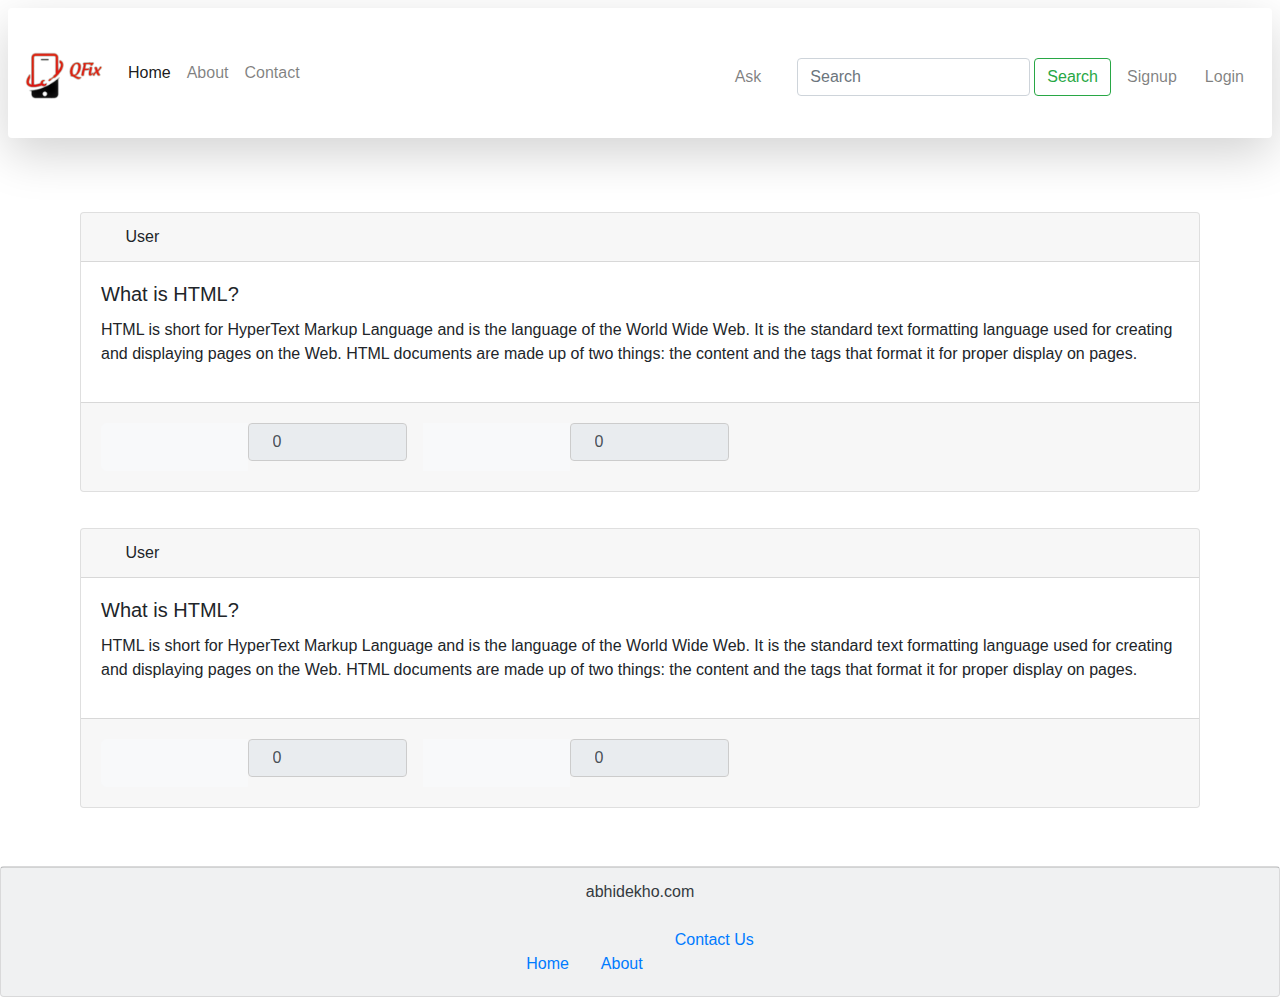
==== index.html @ d0c45ffd "add'on the seperate like or dislike with counter onClick" ====
<!doctype html>
<html lang="en">
  <head>
    <!-- Required meta tags -->
    <meta charset="utf-8">
    <meta name="viewport" content="width=device-width, initial-scale=1, shrink-to-fit=no">

    <!-- Bootstrap CSS -->
    <link rel="stylesheet" href="https://stackpath.bootstrapcdn.com/bootstrap/4.4.1/css/bootstrap.min.css" integrity="sha384-Vkoo8x4CGsO3+Hhxv8T/Q5PaXtkKtu6ug5TOeNV6gBiFeWPGFN9MuhOf23Q9Ifjh" crossorigin="anonymous">
    
    <!-- FontAwesome Icons -->
    <link rel="stylesheet" href="https://use.fontawesome.com/releases/v5.7.0/css/all.css" integrity="sha384-lZN37f5QGtY3VHgisS14W3ExzMWZxybE1SJSEsQp9S+oqd12jhcu+A56Ebc1zFSJ" crossorigin="anonymous">
   
    <!-- login & signup css -->
    <link rel="stylesheet" href="css/login.css">

    <!-- Back to Top -->
    <link rel="stylesheet" href="https://maxcdn.bootstrapcdn.com/font-awesome/4.5.0/css/font-awesome.min.css">
    <link href="https://fonts.googleapis.com/css?family=Merriweather:400,900,900i" rel="stylesheet">
    <link rel="stylesheet" href="css/backtop.css">

    <!-- Favicon -->
    <link rel="shortcut icon" href="img/IMG_20200204_193355.png" type="image/x-icon">
    
    
    <title>QFix</title>
  </head>
<body style="background-color:#ffffff">
  
  <!-- Back to top button -->
  <a id="button" href="#index.html"></a>

    <!--Navbar for the page-->
    <nav class="navbar navbar-expand-lg navbar-light bg-light text-dark shadow-lg p-3 mb-5 bg-white rounded mr-2 ml-2 mt-2 pt-1 pb-3">
        <button class="navbar-toggler" type="button" data-toggle="collapse" data-target="#navbarTogglerDemo01" aria-controls="navbarTogglerDemo01" aria-expanded="false" aria-label="Toggle navigation">
          <span class="navbar-toggler-icon"></span>
        </button>
        <div class="collapse navbar-collapse" id="navbarTogglerDemo01">
          <a class="navbar-brand" href="index.html">
            <img src="img/QFix_Horizontal.png" width="80px" height="80px" alt="image goes here" class="mt-lg-2" />
          </a>
          <ul class="navbar-nav mr-auto mt-2 mt-lg-0">
            <li class="nav-item active">
              <a class="nav-link" href="index.html">Home <span class="sr-only">(current)</span></a>
            </li>
            <li class="nav-item">
              <a class="nav-link" href="about.html">About</a>
            </li>
            <li class="nav-item">
                <a class="nav-link" href="contact.html">Contact</a>
            </li>
          </ul>

          <ul class="navbar-nav mr-1 mt-2 mt-lg-2">
           
            
            <form class="form-inline my-2 my-lg-0 mr-2">
              <li class="nav-item">
                <a class="nav-link" style="width:auto;"></i>Ask<i class="fas fa-plus mr-3"></i></a>
              </li> 
              <!-- Search Bar -->
              <li class="nav-item">
                <input class="form-control mr-sm-1" type="search" placeholder="Search" aria-label="Search">
              </li>
              <li class="nav-item">
                <button class="btn btn-outline-success my-2 my-sm-0" type="submit">Search</button>
              </li>
              </form>

          <!-- signup popbar -->  
            <li class="nav-item">
              <a class="nav-link" onclick="document.getElementById('id01').style.display='block'" style="width:auto;">Signup<i class="fas fa-user-plus"></i></a>
              <div id="id01" class="modal">

                <form class="modal-content animate" action="" method="post" onsubmit="return validatePassword(document.form.password);">
                  <div class="imgcontainer">
                    <span onclick="document.getElementById('id01').style.display='none'" class="close" title="Close Modal">&times;</span>
                    <img src="https://encrypted-tbn0.gstatic.com/images?q=tbn:ANd9GcQ6TaCLCqU4K0ieF27ayjl51NmitWaJAh_X0r1rLX4gMvOe0MDaYw&s" alt="Avatar" class="avatar">
                  </div>
              
                  <div class="container">
                    <label for="exampleInput1">Name</label>
                    <input type="text" class="form-control" placeholder="Name" name="name" minlength="3" maxlength="20" required>

                    <label for="exampleInputEmail1">Email address</label>
                    <input type="email" class="form-control" placeholder="Email" name="email" required>
                    
                    <label for="ucat">Category</label>
                        <select class="form-control" value="" name="category" required>
                            <option selected></option>
                            <option>Student</option>
                            <option>Faculty</option>
                            <option>Alumni</option>
                        </select>
                    
                    <label for="exampleInputPassword1">Password</label>
                    <input type="password" class="form-control" placeholder="Password" name="password" minlength="6" maxlength="15" required>          
                  
                    <button type="submit" value="Login" onclick="signup(form);">Signup</button>  
                  </div>
              
                  <div class="container" style="background-color:#f1f1f1">
                    <button type="button" onclick="document.getElementById('id01').style.display='none'" class="cancelbtn">Cancel</button>
                    <span class="psw">Forgot <a href="#">password?</a></span>
                  </div>
                </form>
              </div>
              
              <script>
              // Get the modal
              var modal = document.getElementById('id01'); 
              // When the user clicks anywhere outside of the modal, close it
              window.onclick = function(event) {
                  if (event.target == modal) {
                      modal.style.display = "none";
                  }
              }
              </script>  

              <!-- Script for the login with Username&&password -->
              <script language="javascript">
                function signup(form) { 
                  if (name == null || name == "") {
                  alert("Please enter the Name");
                  return false;
                  }
                  else if (email == null || email == "") {
                  alert("Please enter the Email");
                  return false;
                  }
                  else if (password == null || password == "") {
                      alert("Please enter the password");
                      return false;
                  }
                  else
                  { 
                      alert('Password must contain at least one lowercase letter, one uppercase letter, numeric digit and a special character with minimum length of 8 characters');
                      return false;
                  }
                  // if(form.name.value == "" && form.email.value == "" && form.category.value == "" && form.password.value == "") {
                  //   alert("Please fill the entire form")
                  // }
                  // else {
                  //   alert("Form filled Successfully")   /*displays error message*/
                  // }
              }

              /* email validation js */
              function validateEmail(form)  
              {  
                var x = document.form.email.value;  
                var atposition = x.indexOf("@");  
                var dotposition = x.lastIndexOf(".");  
                if (atposition<1 || dotposition<atposition+2 || dotposition+2>=x.length){  
                  alert("Please enter a valid e-mail address \n atpostion:"+atposition+"\n dotposition:"+dotposition);  
                  return false;  
                }  
              }  
              // function validatePassword(password)
              // { 
              //   var passw = /^(?=.*\d)(?=.*[a-z])(?=.*[A-Z]).{6,20}$/;
              //   if(password.value.match(passw)) 
              //   { 
              //    alert('Correct, try another...')
              //     return true;
              //   }
              //   else
              //   { 
              //     alert('Wrong...!')
              //     return false;
              //   }
              // }  
              </script>	
            </li>

          <!-- login popup bar-->
          <li class="nav-item">
            <a class="nav-link" onclick="document.getElementById('id02').style.display='block'" style="width:auto;">Login<i class="fas fa-user-lock"></i></a>
            <div id="id02" class="modal">

              <form class="modal-content animate" action="" method="post" onsubmit="return loginValidate();">
                <div class="imgcontainer">
                  <span onclick="document.getElementById('id02').style.display='none'" class="close" title="Close Modal">&times;</span>
                  <img src="https://encrypted-tbn0.gstatic.com/images?q=tbn:ANd9GcQ6TaCLCqU4K0ieF27ayjl51NmitWaJAh_X0r1rLX4gMvOe0MDaYw&s" alt="Avatar" class="avatar">
                </div>
            
                <div class="container">
                  <label for="exampleInputEmail1">Username</label>
                  <input type="email" class="form-control" placeholder="UserName" name="userid" required>
            
                  <label for="exampleInputPassword1">Password</label>
                  <input type="password" class="form-control" placeholder="Password" name="pswrd" minlength="6" maxlength="15" required>
                    
                  <button type="submit" onclick="login(this.form)" value="Login">Login</button>
                  
                </div>
            
                <div class="container" style="background-color:#f1f1f1">
                  <button type="button" onclick="document.getElementById('id02').style.display='none'" class="cancelbtn">Cancel</button>
                  <span class="psw">Forgot <a href="#">password?</a></span>
                </div>
              </form>
            </div>
            
            <!-- Script for the login with Username&&password -->

            <script language="javascript">
              function login(form) { /*function to check userid & password*/
              /*the following code checkes whether the entered userid and password are matching*/
              
              if(form.userid.value == "admin@mail.com" && form.pswrd.value == "password") {
              //	window.open('DS_Login.html') /*  open the target page while ID & password matched */
                alert("Successfully Login")	/*opens the alert box while Id & password matches*/
              }
              else {
                alert("Invalid UserID && Password")/*displays error message*/
              }
            }
            </script>	

                        
          <!-- Script for the closing window with mouse pointer -->
          <script>
            // Get the modal
            var modal_2 = document.getElementById('id01');
            
            // When the user clicks anywhere outside of the modal, close it
            window.onclick = function(event) {
                if (event.target == modal_2) {
                    modal_2.style.display = "none";
                }
            }
            </script>
            
            
            <!-- Script for the closing window with mouse pointer -->
            <script>
            // Get the modal
            var modal_2 = document.getElementById('id02');
            
            // When the user clicks anywhere outside of the modal, close it
            window.onclick = function(event) {
                if (event.target == modal_2) {
                    modal_2.style.display = "none";
                }
            }
            </script> 
          </li>
        </ul>
        </div>
      </nav>

    
  <!--Post in Card form-->
          <div class="container">
            <div class="card text-left mt-lg-3">
              <div class="card-header">
                <i class="fas fa-user mr-2"></i>
                User
              </div>
              <div class="card-body">
                <h5 class="card-title">What is HTML?</h5>
                <p class="card-text">
                  HTML is short for HyperText Markup Language and is the language of the World Wide Web. 
                  It is the standard text formatting language used for creating and displaying pages on the Web. 
                  HTML documents are made up of two things: the content and the tags that format it for proper display on pages.
                </p>
                </p>
              </div>
              <div class="card-footer text-muted">
              <!-- like or dislike btn-->
                <div class="btn-group" role="group" aria-label="Basic example">
                  <button type="button" class="btn btn-light btn-lg" onclick="countLike1()" id="like1"> <i class="far fa-thumbs-up"></i> </button>
                  <input class="form-control" id="counterLike1" type="text" value="0" readonly>
                  <button type="button" class="btn btn-light btn-lg ml-3" onclick="countDislike1()" id="dislike1"> <i class="far fa-thumbs-down"></i> </button>
                  <input class="form-control" id="counterDislike1" type="text" value="0" readonly>
                </div>
              <!-- increment or decrement onClick like or dislike btn -->
                 <script>
                    function countLike1()
                      {
                          var value = parseInt(document.getElementById('counterLike1').value, 10);
                          value = isNaN(value) ? 0 : value;
                          value++;
                          document.getElementById('counterLike1').value = value;
                      }

                    function countDislike1()
                      {
                          var value = parseInt(document.getElementById('counterDislike1').value, 10);
                          value = isNaN(value) ? 0 : value;
                          value++;
                          document.getElementById('counterDislike1').value = value;
                      }
                  </script>
              <!-- light comment -->
                 <i class="far fa-comment-alt ml-3 mr-3" data-toggle="collapse" data-target="#collapseEx1" aria-expanded="false" aria-controls="collapseExample"></i>
                    <div class="collapse" id="collapseEx1">
                      <div class="card card-body">
                        Anim pariatur cliche reprehenderit, enim eiusmod high life accusamus terry richardson ad squid. Nihil anim keffiyeh helvetica, craft beer labore wes anderson cred nesciunt sapiente ea proident.
              <!-- comment box -->
                        <ul class="navbar-nav mr-1 mt-2 mt-lg-2">
                          <form class="form-inline my-2 my-lg-0 mr-2">
                            <li class="nav-item">
                              <input class="form-control mr-sm-1" type="search" placeholder="Comment" aria-label="Search">
                            </li>
                            <li class="nav-item">
                              <button class="btn btn-outline-success my-2 my-sm-0" type="submit">Comment</button>
                            </li>
                            </form>
                          </ul>
                      </div>
                    </div>
                  </div>
        <!-- end of footer of post section-->
            </div>
          </div>
        
           
  <!--Post in Card form-->
        <div class="container">
          <div class="card text-left mt-lg-3">
            <div class="card-header">
              <i class="fas fa-user mr-2"></i>
              User
            </div>
            <div class="card-body">
              <h5 class="card-title">What is HTML?</h5>
              <p class="card-text">
                HTML is short for HyperText Markup Language and is the language of the World Wide Web. 
                It is the standard text formatting language used for creating and displaying pages on the Web. 
                HTML documents are made up of two things: the content and the tags that format it for proper display on pages.
              </p>
              </p>
            </div>
            <div class="card-footer text-muted">
            <!-- like or dislike btn-->
              <div class="btn-group" role="group" aria-label="Basic example">
                <button type="button" class="btn btn-light btn-lg" onclick="countLike2()" id="like2"> <i class="far fa-thumbs-up"></i> </button>
                <input class="form-control" id="counterLike2" type="text" value="0" readonly>
                <button type="button" class="btn btn-light btn-lg ml-3" onclick="countDislike2()" id="dislike2"> <i class="far fa-thumbs-down"></i> </button>
                <input class="form-control" id="counterDislike2" type="text" value="0" readonly>
              </div>
            <!-- increment or decrement onClick like or dislike btn -->
              <script>
                  function countLike2()
                    {
                        var value = parseInt(document.getElementById('counterLike2').value, 10);
                        value = isNaN(value) ? 0 : value;
                        value++;
                        document.getElementById('counterLike2').value = value;
                    }

                  function countDislike2()
                    {
                        var value = parseInt(document.getElementById('counterDislike2').value, 10);
                        value = isNaN(value) ? 0 : value;
                        value++;
                        document.getElementById('counterDislike2').value = value;
                    }
                </script>
            <!-- light comment -->
              <i class="far fa-comment-alt ml-3 mr-3" data-toggle="collapse" data-target="#collapseEx1" aria-expanded="false" aria-controls="collapseExample"></i>
                  <div class="collapse" id="collapseEx1">
                    <div class="card card-body">
                      Anim pariatur cliche reprehenderit, enim eiusmod high life accusamus terry richardson ad squid. Nihil anim keffiyeh helvetica, craft beer labore wes anderson cred nesciunt sapiente ea proident.
            <!-- comment box -->
                      <ul class="navbar-nav mr-1 mt-2 mt-lg-2">
                        <form class="form-inline my-2 my-lg-0 mr-2">
                          <li class="nav-item">
                            <input class="form-control mr-sm-1" type="search" placeholder="Comment" aria-label="Search">
                          </li>
                          <li class="nav-item">
                            <button class="btn btn-outline-success my-2 my-sm-0" type="submit">Comment</button>
                          </li>
                          </form>
                        </ul>
                    </div>
                  </div>
                </div>
      <!-- end of footer of post section-->
          </div>
        </div>

          
          
      <!-- footer -->
    <div class="card text-center bg-light mt-lg-5">
      <div class="card-footer text-dark">
            abhidekho.com
            <ul class="nav justify-content-center mt-lg-3">
              <li class="nav-item">
                <i class="fas fa-home"></i>
                <a class="nav-link active" href="index.html">Home</a>
              </li>
              <li class="nav-item">
                <i class="fas fa-paragraph"></i>
                <a class="nav-link" href="about.html">About</a>
              </li>
              <li class="nav-item">
                <i class="fas fa-headset"></i>
                <a class="nav-link" href="contact.html">Contact Us</a>
              </li>
            </ul>
        </div>
      </div> 



    <!-- Optional JavaScript -->
    <!-- jQuery first, then Popper.js, then Bootstrap JS -->
    <script src="https://code.jquery.com/jquery-3.4.1.slim.min.js" integrity="sha384-J6qa4849blE2+poT4WnyKhv5vZF5SrPo0iEjwBvKU7imGFAV0wwj1yYfoRSJoZ+n" crossorigin="anonymous"></script>
    <script src="https://cdn.jsdelivr.net/npm/popper.js@1.16.0/dist/umd/popper.min.js" integrity="sha384-Q6E9RHvbIyZFJoft+2mJbHaEWldlvI9IOYy5n3zV9zzTtmI3UksdQRVvoxMfooAo" crossorigin="anonymous"></script>
    <script src="https://stackpath.bootstrapcdn.com/bootstrap/4.4.1/js/bootstrap.min.js" integrity="sha384-wfSDF2E50Y2D1uUdj0O3uMBJnjuUD4Ih7YwaYd1iqfktj0Uod8GCExl3Og8ifwB6" crossorigin="anonymous"></script>
    
    <!--validation form-->  
    <script src="js/validation.js"></script>

    <!--back to top-->
    <script src=”https://cdnjs.cloudflare.com/ajax/libs/jquery/3.1.1/jquery.min.js”></script>
    <script src="js/backtop.js"></script>

  </body>
</html>
---- css/login.css ----
body {
    font-family: Arial, Helvetica, sans-serif;				
}

/* Full-width input fields */
input[type=text], input[type=password] {
  width: 100%;
  padding: 12px 24px;
  margin: 8px 0;
  display: inline-block;
  border: 1px solid #ccc;
  box-sizing: border-box;
}

/* Set a style for all buttons */
button {
  background-color: #4CAF50;
  color: white;
  padding: 14px 20px;
  margin: 8px 0;
  border: none;
  cursor: pointer;
  width: 100%;
}

button:hover {
  opacity: 0.8;
}

/* Extra styles for the cancel button */
.cancelbtn {
  width: auto;
  padding: 10px 18px;
  background-color: #f44336;
}

/* Center the image and position the close button */
.imgcontainer {
  text-align: center;
  margin: 24px 0 12px 0;
}

img.avatar {
  width: 40%;
  border-radius: 50%;
}

.container {
  padding: 10px;
}

span.psw {
  float: right;
  padding-top: 16px;
}

/* span.forgot_psw {
    float: right	
    padding-top: 16px;
} */

/* The Modal (background) */
.modal {
  display: none; /* Hidden by default */
  position: fixed; /* Stay in place */
  z-index: 1; /* Sit on top */
  left: 0;
  top: 0;
  width: 100%; /* Full width */
  height: 100%; /* Full height */
  overflow: auto; /* Enable scroll if needed */
  background-color: rgb(0,0,0); /* Fallback color */
  background-color: rgba(0,0,0,0.4); /* Black w/ opacity */
  padding-top: 60px;
}

/* Modal Content/Box */
.modal-content {
  background-color: #fefefe;
  margin: 5% auto 15% auto; /* 5% from the top, 15% from the bottom and centered */
  border: 1px solid #888;
  width: 50%; /* Could be more or less, depending on screen size */ 
}

/* The Close Button (x) */
.close {
  position: absolute;
  right: 25px;
  top: 0;
  color: #000;
  font-size: 35px;
  font-weight: bold;
}

.close:hover,
.close:focus {
  color: red;
  cursor: pointer;
}

/* Add Zoom Animation */
.animate {
  -webkit-animation: animatezoom 0.6s;
  animation: animatezoom 0.6s
}

@-webkit-keyframes animatezoom {
  from {-webkit-transform: scale(0)} 
  to {-webkit-transform: scale(1)}
}
  
@keyframes animatezoom {
  from {transform: scale(0)} 
  to {transform: scale(1)}
}

/* Change styles for span and cancel button on extra small screens */
@media screen and (max-width: 300px) {
  span.psw {
     display: block;
     float: none;
  }
  .cancelbtn {
     width: 100%;
  }
  
  
}
---- css/backtop.css ----
#button {
    display: inline-block;
    background-color: #43BE31;
    width: 40px;
    height: 50px;
    text-align: center;
    border-radius: 4px;
    position: fixed;
    bottom: 30px;
    right: 30px;
    transition: background-color .3s, 
      opacity .5s, visibility .5s;
    opacity: 0;
    visibility: hidden;
    z-index: 1000;
  }
  #button::after {
    content: "\f077";
    font-family: FontAwesome;
    font-weight: normal;
    font-style: normal;
    font-size: 2em;
    line-height: 50px;
    color: #fff;
  }
  #button:hover {
    cursor: pointer;
    background-color: #333;
  }
  #button:active {
    background-color: #555;
  }
  #button.show {
    opacity: 1;
    visibility: visible;
  }
  
  /* Styles for the content section */
  
  .content {
    width: 77%;
    margin: 50px auto;
    font-family: 'Merriweather', serif;
    font-size: 17px;
    color: #6c767a;
    line-height: 1.9;
  }
  @media (min-width: 500px) {
    .content {
      width: 43%;
    }
    #button {
      margin: 30px;
    }
  }
  .content h1 {
    margin-bottom: -10px;
    color: #03a9f4;
    line-height: 1.5;
  }
  .content h3 {
    font-style: italic;
    color: #96a2a7;
  }
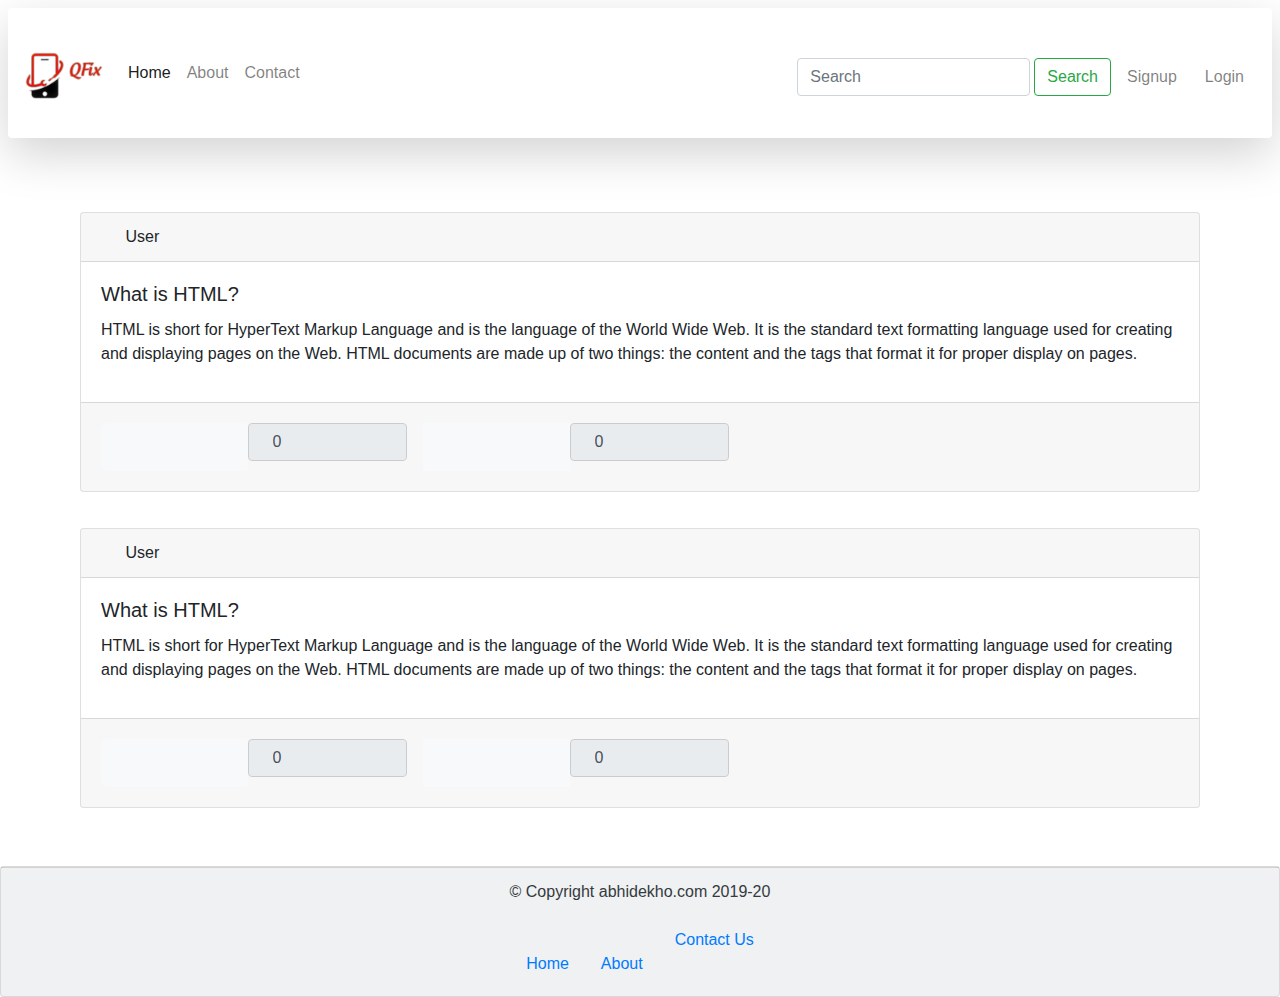
==== commit e3e8b88a: "add profile with login logout session" ====
--- a/index.html
+++ b/index.html
@@ -22,16 +22,16 @@
     <!-- Favicon -->
     <link rel="shortcut icon" href="img/IMG_20200204_193355.png" type="image/x-icon">
     
-    
+
     <title>QFix</title>
   </head>
-<body style="background-color:#ffffff">
+<body style="background-color:#ffffff" data-spy="scroll" data-target=".navbar" data-offset="50">
   
   <!-- Back to top button -->
-  <a id="button" href="#index.html"></a>
+  <a id="button" href="index.html"></a>
 
     <!--Navbar for the page-->
-    <nav class="navbar navbar-expand-lg navbar-light bg-light text-dark shadow-lg p-3 mb-5 bg-white rounded mr-2 ml-2 mt-2 pt-1 pb-3">
+    <nav class="navbar navbar-expand-lg navbar-light bg-light text-dark shadow-lg p-3 mb-5 bg-white rounded mr-2 ml-2 mt-2 pt-1 pb-3" data-spy="affix" data-offset-top="1"> 
         <button class="navbar-toggler" type="button" data-toggle="collapse" data-target="#navbarTogglerDemo01" aria-controls="navbarTogglerDemo01" aria-expanded="false" aria-label="Toggle navigation">
           <span class="navbar-toggler-icon"></span>
         </button>
@@ -55,9 +55,7 @@
            
             
             <form class="form-inline my-2 my-lg-0 mr-2">
-              <li class="nav-item">
-                <a class="nav-link" style="width:auto;"></i>Ask<i class="fas fa-plus mr-3"></i></a>
-              </li> 
+            
               <!-- Search Bar -->
               <li class="nav-item">
                 <input class="form-control mr-sm-1" type="search" placeholder="Search" aria-label="Search">
@@ -67,6 +65,9 @@
               </li>
               </form>
 
+        <!-- Modal -->
+              
+          
           <!-- signup popbar -->  
             <li class="nav-item">
               <a class="nav-link" onclick="document.getElementById('id01').style.display='block'" style="width:auto;">Signup<i class="fas fa-user-plus"></i></a>
@@ -178,7 +179,7 @@
             <a class="nav-link" onclick="document.getElementById('id02').style.display='block'" style="width:auto;">Login<i class="fas fa-user-lock"></i></a>
             <div id="id02" class="modal">
 
-              <form class="modal-content animate" action="" method="post" onsubmit="return loginValidate();">
+              <form class="modal-content animate" id="lgform" action="" method="post" onsubmit="return loginValidate();">
                 <div class="imgcontainer">
                   <span onclick="document.getElementById('id02').style.display='none'" class="close" title="Close Modal">&times;</span>
                   <img src="https://encrypted-tbn0.gstatic.com/images?q=tbn:ANd9GcQ6TaCLCqU4K0ieF27ayjl51NmitWaJAh_X0r1rLX4gMvOe0MDaYw&s" alt="Avatar" class="avatar">
@@ -186,13 +187,13 @@
             
                 <div class="container">
                   <label for="exampleInputEmail1">Username</label>
-                  <input type="email" class="form-control" placeholder="UserName" name="userid" required>
+                  <input type="email" class="form-control" placeholder="UserName" id="email" name="userid" required>
             
                   <label for="exampleInputPassword1">Password</label>
-                  <input type="password" class="form-control" placeholder="Password" name="pswrd" minlength="6" maxlength="15" required>
+                  <input type="password" class="form-control" placeholder="Password" id="password" name="pswrd" minlength="6" maxlength="15" required>
                     
                   <button type="submit" onclick="login(this.form)" value="Login">Login</button>
-                  
+               
                 </div>
             
                 <div class="container" style="background-color:#f1f1f1">
@@ -203,7 +204,7 @@
             </div>
             
             <!-- Script for the login with Username&&password -->
-
+            
             <script language="javascript">
               function login(form) { /*function to check userid & password*/
               /*the following code checkes whether the entered userid and password are matching*/
@@ -211,11 +212,29 @@
               if(form.userid.value == "admin@mail.com" && form.pswrd.value == "password") {
               //	window.open('DS_Login.html') /*  open the target page while ID & password matched */
                 alert("Successfully Login")	/*opens the alert box while Id & password matches*/
+                console.log('logged in');
+                
+                window.open('profile.html');  // redirect to Myaccount after logged-in
+
+                console.log(LoggedIN);
+
               }
               else {
                 alert("Invalid UserID && Password")/*displays error message*/
               }
             }
+             
+            // validating the entered email
+            function validateEmail(form)  
+              {  
+                var x = document.form.email.value;  
+                var atposition = x.indexOf("@");  
+                var dotposition = x.lastIndexOf(".");  
+                if (atposition<1 || dotposition<atposition+2 || dotposition+2>=x.length){  
+                  alert("Please enter a valid e-mail address \n atpostion:"+atposition+"\n dotposition:"+dotposition);  
+                  return false;  
+                }  
+              }  
             </script>	
 
                         
@@ -250,7 +269,8 @@
         </div>
       </nav>
 
-    
+
+
   <!--Post in Card form-->
           <div class="container">
             <div class="card text-left mt-lg-3">
@@ -270,42 +290,31 @@
               <div class="card-footer text-muted">
               <!-- like or dislike btn-->
                 <div class="btn-group" role="group" aria-label="Basic example">
-                  <button type="button" class="btn btn-light btn-lg" onclick="countLike1()" id="like1"> <i class="far fa-thumbs-up"></i> </button>
+                  <button type="button" class="btn btn-light btn-lg" onclick="alert('Login required');"> <i class="far fa-thumbs-up"></i> </button>
                   <input class="form-control" id="counterLike1" type="text" value="0" readonly>
-                  <button type="button" class="btn btn-light btn-lg ml-3" onclick="countDislike1()" id="dislike1"> <i class="far fa-thumbs-down"></i> </button>
+                  <button type="button" class="btn btn-light btn-lg ml-3" onclick="alert('Login required');"> <i class="far fa-thumbs-down"></i> </button>
                   <input class="form-control" id="counterDislike1" type="text" value="0" readonly>
                 </div>
-              <!-- increment or decrement onClick like or dislike btn -->
-                 <script>
-                    function countLike1()
-                      {
-                          var value = parseInt(document.getElementById('counterLike1').value, 10);
-                          value = isNaN(value) ? 0 : value;
-                          value++;
-                          document.getElementById('counterLike1').value = value;
-                      }
-
-                    function countDislike1()
-                      {
-                          var value = parseInt(document.getElementById('counterDislike1').value, 10);
-                          value = isNaN(value) ? 0 : value;
-                          value++;
-                          document.getElementById('counterDislike1').value = value;
-                      }
-                  </script>
+             
               <!-- light comment -->
                  <i class="far fa-comment-alt ml-3 mr-3" data-toggle="collapse" data-target="#collapseEx1" aria-expanded="false" aria-controls="collapseExample"></i>
                     <div class="collapse" id="collapseEx1">
                       <div class="card card-body">
-                        Anim pariatur cliche reprehenderit, enim eiusmod high life accusamus terry richardson ad squid. Nihil anim keffiyeh helvetica, craft beer labore wes anderson cred nesciunt sapiente ea proident.
-              <!-- comment box -->
+                        <ul class="list-group list-group-flush">
+                          <li class="list-group-item">okk</li>
+                          <li class="list-group-item">great...</li>
+                          <li class="list-group-item">thnks</li>
+                          <li class="list-group-item">ok thansks</li>
+                        </ul>
+              
+             <!-- comment box -->
                         <ul class="navbar-nav mr-1 mt-2 mt-lg-2">
                           <form class="form-inline my-2 my-lg-0 mr-2">
                             <li class="nav-item">
                               <input class="form-control mr-sm-1" type="search" placeholder="Comment" aria-label="Search">
                             </li>
                             <li class="nav-item">
-                              <button class="btn btn-outline-success my-2 my-sm-0" type="submit">Comment</button>
+                              <button class="btn btn-outline-success my-2 my-sm-0" onclick="alert('Login required');" type="submit">Comment</button>
                             </li>
                             </form>
                           </ul>
@@ -315,10 +324,16 @@
         <!-- end of footer of post section-->
             </div>
           </div>
-        
-           
-  <!--Post in Card form-->
-        <div class="container">
+          
+      <!-- end of footer of post section-->
+          </div>
+        </div>
+
+
+
+
+         <!--Post in Card form-->
+         <div class="container">
           <div class="card text-left mt-lg-3">
             <div class="card-header">
               <i class="fas fa-user mr-2"></i>
@@ -336,42 +351,31 @@
             <div class="card-footer text-muted">
             <!-- like or dislike btn-->
               <div class="btn-group" role="group" aria-label="Basic example">
-                <button type="button" class="btn btn-light btn-lg" onclick="countLike2()" id="like2"> <i class="far fa-thumbs-up"></i> </button>
-                <input class="form-control" id="counterLike2" type="text" value="0" readonly>
-                <button type="button" class="btn btn-light btn-lg ml-3" onclick="countDislike2()" id="dislike2"> <i class="far fa-thumbs-down"></i> </button>
-                <input class="form-control" id="counterDislike2" type="text" value="0" readonly>
+                <button type="button" class="btn btn-light btn-lg" onclick="alert('Login required');"> <i class="far fa-thumbs-up"></i> </button>
+                <input class="form-control" id="counterLike1" type="text" value="0" readonly>
+                <button type="button" class="btn btn-light btn-lg ml-3" onclick="alert('Login required');"> <i class="far fa-thumbs-down"></i> </button>
+                <input class="form-control" id="counterDislike1" type="text" value="0" readonly>
               </div>
-            <!-- increment or decrement onClick like or dislike btn -->
-              <script>
-                  function countLike2()
-                    {
-                        var value = parseInt(document.getElementById('counterLike2').value, 10);
-                        value = isNaN(value) ? 0 : value;
-                        value++;
-                        document.getElementById('counterLike2').value = value;
-                    }
-
-                  function countDislike2()
-                    {
-                        var value = parseInt(document.getElementById('counterDislike2').value, 10);
-                        value = isNaN(value) ? 0 : value;
-                        value++;
-                        document.getElementById('counterDislike2').value = value;
-                    }
-                </script>
+           
             <!-- light comment -->
-              <i class="far fa-comment-alt ml-3 mr-3" data-toggle="collapse" data-target="#collapseEx1" aria-expanded="false" aria-controls="collapseExample"></i>
+               <i class="far fa-comment-alt ml-3 mr-3" data-toggle="collapse" data-target="#collapseEx1" aria-expanded="false" aria-controls="collapseExample"></i>
                   <div class="collapse" id="collapseEx1">
                     <div class="card card-body">
-                      Anim pariatur cliche reprehenderit, enim eiusmod high life accusamus terry richardson ad squid. Nihil anim keffiyeh helvetica, craft beer labore wes anderson cred nesciunt sapiente ea proident.
-            <!-- comment box -->
+                      <ul class="list-group list-group-flush">
+                        <li class="list-group-item">okk</li>
+                        <li class="list-group-item">great...</li>
+                        <li class="list-group-item">thnks</li>
+                        <li class="list-group-item">ok thansks</li>
+                      </ul>
+            
+           <!-- comment box -->
                       <ul class="navbar-nav mr-1 mt-2 mt-lg-2">
                         <form class="form-inline my-2 my-lg-0 mr-2">
                           <li class="nav-item">
                             <input class="form-control mr-sm-1" type="search" placeholder="Comment" aria-label="Search">
                           </li>
                           <li class="nav-item">
-                            <button class="btn btn-outline-success my-2 my-sm-0" type="submit">Comment</button>
+                            <button class="btn btn-outline-success my-2 my-sm-0" onclick="alert('Login required');" type="submit">Comment</button>
                           </li>
                           </form>
                         </ul>
@@ -381,13 +385,20 @@
       <!-- end of footer of post section-->
           </div>
         </div>
-
-          
-          
+    
+    <!-- end of footer of post section-->
+        </div>
+      </div>
+        
+
+
+
+
+        
       <!-- footer -->
     <div class="card text-center bg-light mt-lg-5">
       <div class="card-footer text-dark">
-            abhidekho.com
+        &copy; Copyright abhidekho.com 2019-20
             <ul class="nav justify-content-center mt-lg-3">
               <li class="nav-item">
                 <i class="fas fa-home"></i>
@@ -420,5 +431,6 @@
     <script src=”https://cdnjs.cloudflare.com/ajax/libs/jquery/3.1.1/jquery.min.js”></script>
     <script src="js/backtop.js"></script>
 
+
   </body>
 </html>